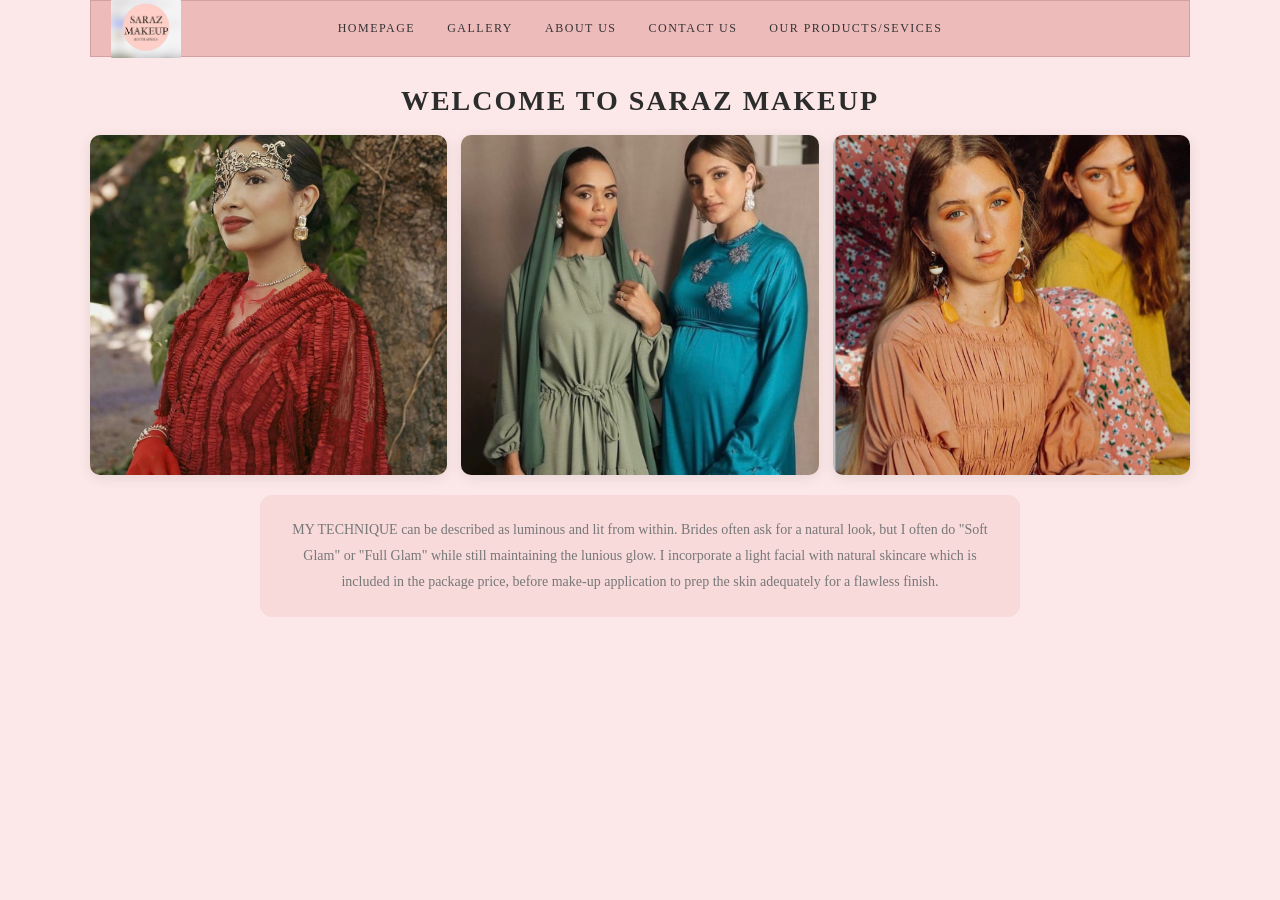
==== IWED 1/index.html @ 68360270 "Add files via upload" ====
<!DOCTYPE html>
<html lang="en"> 
    <head>
        <meta charset="utf-8">
        <meta name="viewport" content="width=device-width, initial-scale=1.0">
        <title>HomePage</title>
        <link rel="stylesheet" href="css/style.css">
        </head> 

        <body>
         <nav>
    <img src="images/logo.jpeg" class="nav-logo">
    <a href = "index.html"> homePage </a>   
    <a href = "gallery.html"> gallery </a>
    <a href = "about.html"> about us </a>
    <a href = "contact.html"> contact us </a>
    <a href = "product_services.html"> our products/sevices </a>
    </nav>    
    <figure class="logo-container">
        <img src="images/logo.jpeg" width="100" height="100">
        <h2>makeup artist</h2>
    </figure>
    <h1>WELCOME TO SARAZ MAKEUP</h1>
 <body class="page-content">
        <div class="image-row">
            <img src="images/homepage.jpeg" width="400" height="400">
            <img src="images/homepage 1.jpeg" width="400" height="400">
            <img src="images/homepage 2.jpeg" width="400" height="400">
        </div>
    <p1>MY TECHNIQUE can be described as luminous and lit from within. Brides often ask for a natural look, but I often do "Soft Glam" or "Full Glam" while still maintaining the lunious glow. I incorporate a light facial with natural skincare which is included in the package price, before make-up application to prep the skin adequately for a flawless finish.</p1>
</body>
</html>
---- IWED 1/css/style.css ----
/* ============================================================
   SARAZ MAKEUP — Main Stylesheet
   Styled to match the "Imaan Original 3" reference layout.
   ============================================================ */

/* ------------------------------------------------------------
   COLOUR VARIABLES
   Change one value here to update it everywhere on the site.
   ------------------------------------------------------------ */
:root {
    --pink:     #fce8e8;
    --nav-pink: #eebbbb;
    --rose:     #b07882;
    --dark:     #2c2c2c;
    --mid:      #888888;
    --shadow:   0 3px 14px rgba(0, 0, 0, 0.09);
    --font:     Georgia, 'Times New Roman', serif;
}

/* Full-page pink background so no white gaps on wide screens */
html {
    background-color: var(--pink);
}

/* Centered content column with breathing room */
body {
    background-color: var(--pink);
    max-width: 1100px;
    margin: 0 auto;
    padding: 0 30px 80px;
    font-family: var(--font);
    color: var(--dark);
}

/* ------------------------------------------------------------
   NAVIGATION BAR
   Uses flex so links stay perfectly centered while the logo
   (positioned absolute) sits in the top-left corner.
   ------------------------------------------------------------ */
nav {
    display: flex;
    align-items: center;
    justify-content: center;
    flex-wrap: wrap;
    padding: 20px 24px;
    background-color: var(--nav-pink);
    border: 1.5px solid #d4a0a0;
    position: relative;  /* needed so .nav-logo can be absolute inside it */
}

/* ------------------------------------------------------------
   LOGO INSIDE NAV  (.nav-logo added to <img> inside <nav>)
   position: absolute pulls it to the left edge of the nav bar
   while the flex links remain centred.
   ------------------------------------------------------------ */
.nav-logo {
    position: absolute;
    left: 20px;
    top: 50%;
    transform: translateY(-50%);
    width: 70px;
    height: 70px;
    object-fit: contain;
    border-radius: 8px;
}

/* Nav links */
nav a {
    text-decoration: none;
    color: #333333;
    text-transform: uppercase;
    font-size: 12px;
    letter-spacing: 1.5px;
    margin: 0 16px;
    font-family: var(--font);
    transition: color 0.2s ease;
}

nav a:hover {
    color: var(--rose);
}

/* ------------------------------------------------------------
   HIDE OLD LOGO CONTAINERS
   The logo is now inside the <nav> via .nav-logo, so the
   original .logo-container divs/figures are hidden.
   ------------------------------------------------------------ */
.logo-container {
    display: none;
}

/* ------------------------------------------------------------
   PAGE HEADINGS
   H1 centered and large — matches the reference screenshot.
   ------------------------------------------------------------ */
h1 {
    text-align: center;
    font-size: 28px;
    letter-spacing: 2px;
    text-transform: uppercase;
    color: var(--dark);
    margin: 28px 0 6px;
    font-weight: bold;
}

/* ------------------------------------------------------------
   "MAKEUP ARTIST" SUBTITLE  (.subtitle added after h1 in HTML)
   Centred, small, light — sits directly under the main heading.
   ------------------------------------------------------------ */
.subtitle {
    text-align: center;
    font-size: 15px;
    letter-spacing: 1px;
    color: var(--mid);
    margin: 0 0 22px;
    font-weight: normal;
}

/* ------------------------------------------------------------
   SECTION HEADINGS (h2 — used on gallery, about, etc.)
   ------------------------------------------------------------ */
h2 {
    font-size: 15px;
    letter-spacing: 2px;
    text-transform: uppercase;
    color: var(--rose);
    margin: 28px 0 10px;
    font-weight: normal;
    border-bottom: 1px solid #e0b8b8;
    padding-bottom: 6px;
    text-align: center;
}

/* ------------------------------------------------------------
   DESCRIPTION TEXT BOX  (the <p1> tag in the HTML)
   Styled as a pink rounded card to match the reference.
   display: block makes the non-standard <p1> behave like a
   paragraph.  margin: auto centres it horizontally.
   ------------------------------------------------------------ */
p1 {
    display: block;
    background-color: rgba(238, 187, 187, 0.3);
    border-radius: 12px;
    padding: 22px 30px;
    max-width: 700px;
    margin: 20px auto;
    font-size: 14px;
    line-height: 1.85;
    color: #777777;
    text-align: center;
}

/* Standard paragraphs */
p {
    font-size: 15px;
    line-height: 1.85;
    color: #555555;
    max-width: 750px;
    margin: 14px 0;
}

/* Lists */
ul {
    font-size: 15px;
    line-height: 2;
    color: #555555;
    padding-left: 20px;
    margin: 10px 0;
}

li {
    margin-bottom: 2px;
}

/* ------------------------------------------------------------
   IMAGE ROW  (3 homepage images / behind-the-scenes images)
   flex-wrap removed so all 3 always stay side-by-side.
   flex: 1 1 0 makes each image share the width equally.
   ------------------------------------------------------------ */
.image-row {
    display: flex;
    gap: 14px;
    margin: 18px 0;
}

.image-row img {
    flex: 1 1 0;
    min-width: 0;
    height: 340px;
    object-fit: cover;
    border-radius: 10px;
    box-shadow: var(--shadow);
    cursor: pointer;
    transition: transform 0.25s ease, box-shadow 0.25s ease;
}

.image-row img:hover {
    transform: scale(1.04);
    box-shadow: 0 10px 30px rgba(0, 0, 0, 0.22);
}

/* ------------------------------------------------------------
   GALLERY GRID  (category tiles on the gallery page)
   ------------------------------------------------------------ */
.gallery-grid {
    display: flex;
    flex-wrap: wrap;
    justify-content: center;
    gap: 10px;
    margin: 8px 0 24px;
}

.gallery-grid img {
    width: 260px;
    height: 260px;
    object-fit: cover;
    border-radius: 8px;
    box-shadow: var(--shadow);
    transition: transform 0.2s ease;
}

.gallery-grid img:hover {
    transform: scale(1.03);
}

/* ------------------------------------------------------------
   ABOUT PAGE FLEX  (photo left, bio text right)
   object-position: top crops to the portrait face area.
   ------------------------------------------------------------ */
.about-flex {
    display: flex;
    gap: 40px;
    align-items: flex-start;
    flex-wrap: wrap;
    margin: 18px 0;
}

.about-flex img {
    width: 300px;
    height: auto;
    border-radius: 8px;
    box-shadow: var(--shadow);
    flex-shrink: 0;
}

.about-text {
    flex: 1;
    min-width: 200px;
    padding-top: 6px;
}

/* ------------------------------------------------------------
   PRICING TABLE
   ------------------------------------------------------------ */
table {
    border-collapse: collapse;
    width: 100%;
    max-width: 440px;
    margin: 20px 0;
    font-family: var(--font);
    box-shadow: var(--shadow);
    border-radius: 10px;
    overflow: hidden;
}

th {
    background-color: var(--rose);
    color: white;
    padding: 13px 22px;
    text-align: left;
    letter-spacing: 2px;
    font-size: 12px;
    text-transform: uppercase;
    font-weight: normal;
}

td {
    padding: 12px 22px;
    border-bottom: 1px solid #e0b8b8;
    font-size: 14px;
    color: var(--dark);
}

tr:last-child td {
    border-bottom: none;
}

tr:nth-child(even) td {
    background-color: rgba(244, 204, 204, 0.45);
}

tr:hover td {
    background-color: rgba(176, 120, 130, 0.07);
}

/* ------------------------------------------------------------
   VIDEO WRAPPER  (YouTube embed on products/services page)
   ------------------------------------------------------------ */
.video-wrapper {
    margin: 14px 0 28px;
}

.video-wrapper iframe {
    border-radius: 10px;
    box-shadow: var(--shadow);
    display: block;
    border: none;
}

/* General iframes (Google Form on contact page) */
iframe {
    display: block;
    border: none;
    border-radius: 10px;
    box-shadow: var(--shadow);
    margin: 16px 0;
}

/* Links */
a {
    color: var(--rose);
}

a:hover {
    text-decoration: underline;
}

.video-wrapper {
    width: 560px;
    height: 315px;
    position: relative;
}
.video-link {
    display: block;
    width: 100%;
    height: 100%;
    position: relative;
}
.video-thumbnail {
    width: 100%;
    height: 100%;
    object-fit: cover;
    display: block;
}
/* Play button styling */
.play-button {
    width: 70px;
    height: 70px;
    background-color: rgba(0, 0, 0, 0.6);
    border-radius: 50%;
    position: absolute;
    top: 50%;
    left: 50%;
    transform: translate(-50%, -50%);
}
/* Triangle inside the circle */
.play-button:after {
    content: '';
    position: absolute;
    left: 28px;
    top: 20px;
    border-style: solid;
    border-width: 15px 0 15px 25px;
    border-color: transparent transparent transparent white;

}
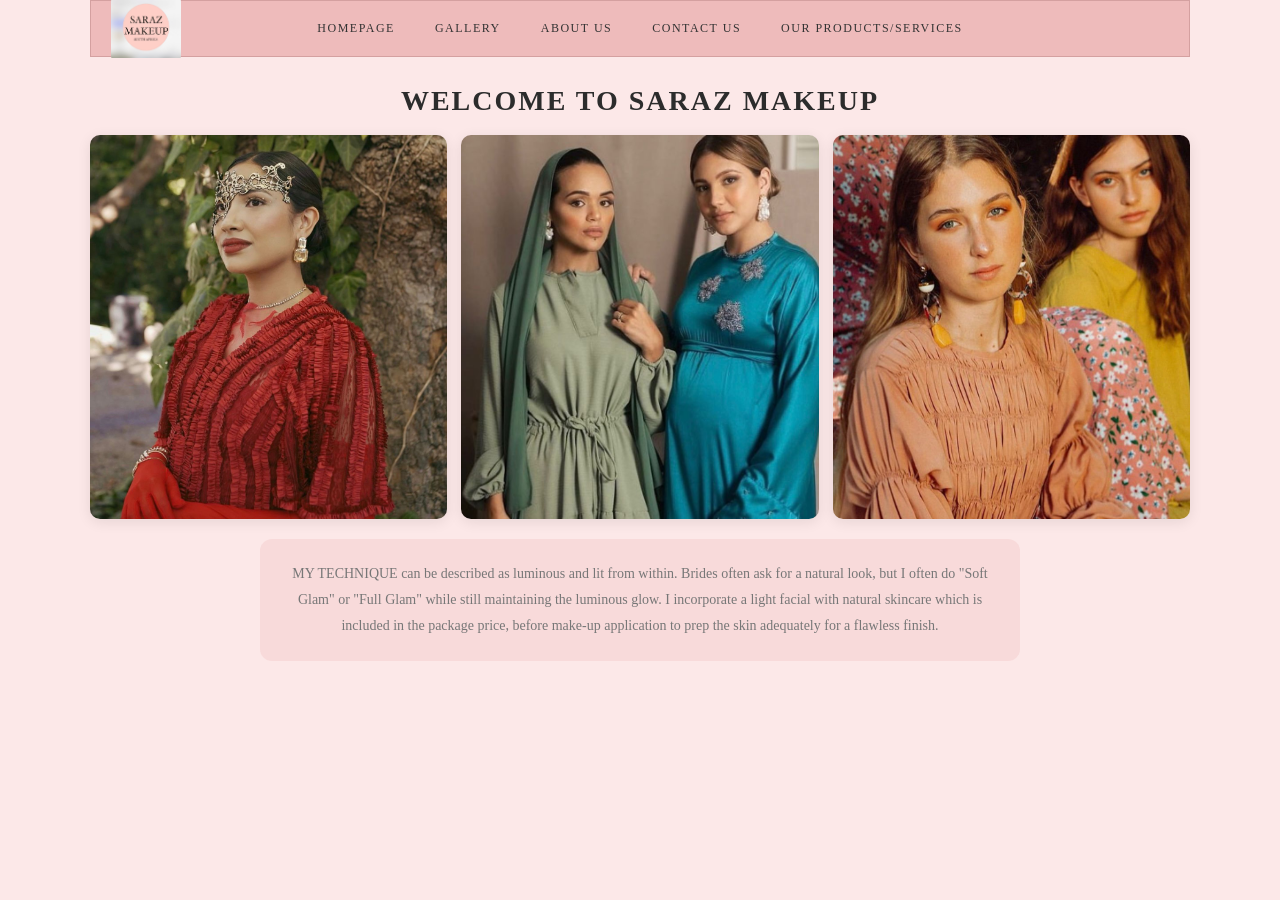
==== commit d28a66d4: "Add files via upload" ====
--- a/IWED 1/index.html
+++ b/IWED 1/index.html
@@ -3,30 +3,76 @@
     <head>
         <meta charset="utf-8">
         <meta name="viewport" content="width=device-width, initial-scale=1.0">
-        <title>HomePage</title>
+
+        <!-- SEO #1: Unique descriptive title -->
+        <title>Saraz Makeup Artist – Professional Makeup in Cape Town</title>
+
+        <!-- SEO #2: Description shown in Google results -->
+        <meta name="description" content="Saraz Makeup is a professional makeup artist based in Cape Town, South Africa. Specialising in bridal, soft glam and full glam looks with a luminous, lit-from-within technique.">
+
+        <!-- SEO #3: Keywords -->
+        <meta name="keywords" content="makeup artist Cape Town, bridal makeup South Africa, soft glam makeup Cape Town, full glam makeup Cape Town, professional makeup artist SA, Saraz makeup">
+
+        <!-- SEO #4: Author -->
+        <meta name="author" content="Saraz Makeup">
+
+        <!-- SEO #5: Tell Google to index this page -->
+        <meta name="robots" content="index, follow">
+
+        <!-- SEO #6: Open Graph — how page looks when shared on WhatsApp/Facebook -->
+        <meta property="og:title" content="Saraz Makeup Artist – Cape Town">
+        <meta property="og:description" content="Professional makeup artist in Cape Town specialising in bridal, soft glam and full glam. Book your appointment today.">
+        <meta property="og:type" content="website">
+        <meta property="og:image" content="images/homepage.jpeg">
+        <meta property="og:locale" content="en_ZA">
+
+        <!-- SEO #7: Canonical URL -->
+        <link rel="canonical" href="index.html">
+
         <link rel="stylesheet" href="css/style.css">
-        </head> 
 
-        <body>
-         <nav>
-    <img src="images/logo.jpeg" class="nav-logo">
-    <a href = "index.html"> homePage </a>   
-    <a href = "gallery.html"> gallery </a>
-    <a href = "about.html"> about us </a>
-    <a href = "contact.html"> contact us </a>
-    <a href = "product_services.html"> our products/sevices </a>
-    </nav>    
-    <figure class="logo-container">
-        <img src="images/logo.jpeg" width="100" height="100">
-        <h2>makeup artist</h2>
-    </figure>
-    <h1>WELCOME TO SARAZ MAKEUP</h1>
- <body class="page-content">
+        <!-- SEO #8: Schema.org — lets Google show your business details in search -->
+        <script type="application/ld+json">
+        {
+            "@context": "https://schema.org",
+            "@type": "BeautySalon",
+            "name": "Saraz Makeup",
+            "description": "Professional makeup artist based in Cape Town, South Africa. Specialising in bridal, soft glam and full glam makeup.",
+            "telephone": "+27720197504",
+            "email": "sarazmakeup.za@gmail.com",
+            "address": {
+                "@type": "PostalAddress",
+                "addressLocality": "Cape Town",
+                "addressCountry": "ZA"
+            }
+        }
+        </script>
+    </head> 
+
+    <body>
+        <nav>
+            <img src="images/logo.jpeg" class="nav-logo" alt="Saraz Makeup Artist logo">
+            <a href="index.html"> homePage </a>   
+            <a href="gallery.html"> gallery </a>
+            <a href="about.html"> about us </a>
+            <a href="contact.html"> contact us </a>
+            <a href="product_services.html"> our products/services </a>
+        </nav>    
+
+        <figure class="logo-container">
+            <img src="images/logo.jpeg" width="100" height="100" alt="Saraz Makeup Artist logo">
+            <h2>makeup artist</h2>
+        </figure>
+
+        <h1>WELCOME TO SARAZ MAKEUP</h1>
+
         <div class="image-row">
-            <img src="images/homepage.jpeg" width="400" height="400">
-            <img src="images/homepage 1.jpeg" width="400" height="400">
-            <img src="images/homepage 2.jpeg" width="400" height="400">
+            <img src="images/homepage.jpeg" width="400" height="400" alt="Professional makeup look by Saraz Makeup Cape Town">
+            <img src="images/homepage 1.jpeg" width="400" height="400" alt="Bridal makeup look by Saraz Makeup Cape Town">
+            <img src="images/homepage 2.jpeg" width="400" height="400" alt="Glam makeup look by Saraz Makeup Cape Town">
         </div>
-    <p1>MY TECHNIQUE can be described as luminous and lit from within. Brides often ask for a natural look, but I often do "Soft Glam" or "Full Glam" while still maintaining the lunious glow. I incorporate a light facial with natural skincare which is included in the package price, before make-up application to prep the skin adequately for a flawless finish.</p1>
-</body>
-</html>
+
+        <p1>MY TECHNIQUE can be described as luminous and lit from within. Brides often ask for a natural look, but I often do "Soft Glam" or "Full Glam" while still maintaining the luminous glow. I incorporate a light facial with natural skincare which is included in the package price, before make-up application to prep the skin adequately for a flawless finish.</p1>
+
+    </body>
+</html>
--- a/IWED 1/css/style.css
+++ b/IWED 1/css/style.css
@@ -1,12 +1,3 @@
-/* ============================================================
-   SARAZ MAKEUP — Main Stylesheet
-   Styled to match the "Imaan Original 3" reference layout.
-   ============================================================ */
-
-/* ------------------------------------------------------------
-   COLOUR VARIABLES
-   Change one value here to update it everywhere on the site.
-   ------------------------------------------------------------ */
 :root {
     --pink:     #fce8e8;
     --nav-pink: #eebbbb;
@@ -17,61 +8,54 @@
     --font:     Georgia, 'Times New Roman', serif;
 }
 
-/* Full-page pink background so no white gaps on wide screens */
 html {
     background-color: var(--pink);
 }
 
-/* Centered content column with breathing room */
+/* UPDATED #3: max-width in % + relative padding */
 body {
     background-color: var(--pink);
-    max-width: 1100px;
+    max-width: 90%;           /* relative — was 1100px */
     margin: 0 auto;
-    padding: 0 30px 80px;
+    padding: 0 5% 5em;        /* relative — was 0 30px 80px */
     font-family: var(--font);
     color: var(--dark);
+    font-size: 1rem;          /* relative base for em/rem */
 }
 
 /* ------------------------------------------------------------
    NAVIGATION BAR
-   Uses flex so links stay perfectly centered while the logo
-   (positioned absolute) sits in the top-left corner.
    ------------------------------------------------------------ */
 nav {
     display: flex;
     align-items: center;
     justify-content: center;
     flex-wrap: wrap;
-    padding: 20px 24px;
+    padding: 1.25rem 1.5rem;   /* relative — was 20px 24px */
     background-color: var(--nav-pink);
     border: 1.5px solid #d4a0a0;
-    position: relative;  /* needed so .nav-logo can be absolute inside it */
-}
-
-/* ------------------------------------------------------------
-   LOGO INSIDE NAV  (.nav-logo added to <img> inside <nav>)
-   position: absolute pulls it to the left edge of the nav bar
-   while the flex links remain centred.
-   ------------------------------------------------------------ */
+    position: relative;
+    gap: 0.5rem;
+}
+
 .nav-logo {
     position: absolute;
-    left: 20px;
+    left: 1.25rem;             /* relative — was 20px */
     top: 50%;
     transform: translateY(-50%);
-    width: 70px;
-    height: 70px;
+    width: 4.375rem;           /* relative — was 70px */
+    height: 4.375rem;
     object-fit: contain;
     border-radius: 8px;
 }
 
-/* Nav links */
 nav a {
     text-decoration: none;
     color: #333333;
     text-transform: uppercase;
-    font-size: 12px;
+    font-size: 0.75rem;        /* relative — was 12px */
     letter-spacing: 1.5px;
-    margin: 0 16px;
+    margin: 0 1rem;            /* relative — was 0 16px */
     font-family: var(--font);
     transition: color 0.2s ease;
 }
@@ -82,8 +66,6 @@
 
 /* ------------------------------------------------------------
    HIDE OLD LOGO CONTAINERS
-   The logo is now inside the <nav> via .nav-logo, so the
-   original .logo-container divs/figures are hidden.
    ------------------------------------------------------------ */
 .logo-container {
     display: none;
@@ -91,102 +73,87 @@
 
 /* ------------------------------------------------------------
    PAGE HEADINGS
-   H1 centered and large — matches the reference screenshot.
    ------------------------------------------------------------ */
 h1 {
     text-align: center;
-    font-size: 28px;
+    font-size: 1.75rem;        /* relative — was 28px */
     letter-spacing: 2px;
     text-transform: uppercase;
     color: var(--dark);
-    margin: 28px 0 6px;
+    margin: 1.75rem 0 0.375rem; /* relative */
     font-weight: bold;
 }
 
-/* ------------------------------------------------------------
-   "MAKEUP ARTIST" SUBTITLE  (.subtitle added after h1 in HTML)
-   Centred, small, light — sits directly under the main heading.
-   ------------------------------------------------------------ */
 .subtitle {
     text-align: center;
-    font-size: 15px;
+    font-size: 0.94rem;        /* relative — was 15px */
     letter-spacing: 1px;
     color: var(--mid);
-    margin: 0 0 22px;
+    margin: 0 0 1.375rem;
     font-weight: normal;
 }
 
-/* ------------------------------------------------------------
-   SECTION HEADINGS (h2 — used on gallery, about, etc.)
-   ------------------------------------------------------------ */
 h2 {
-    font-size: 15px;
+    font-size: 0.94rem;        /* relative — was 15px */
     letter-spacing: 2px;
     text-transform: uppercase;
     color: var(--rose);
-    margin: 28px 0 10px;
+    margin: 1.75rem 0 0.625rem;
     font-weight: normal;
     border-bottom: 1px solid #e0b8b8;
-    padding-bottom: 6px;
+    padding-bottom: 0.375rem;
     text-align: center;
 }
 
 /* ------------------------------------------------------------
-   DESCRIPTION TEXT BOX  (the <p1> tag in the HTML)
-   Styled as a pink rounded card to match the reference.
-   display: block makes the non-standard <p1> behave like a
-   paragraph.  margin: auto centres it horizontally.
+   DESCRIPTION TEXT BOX
    ------------------------------------------------------------ */
 p1 {
     display: block;
     background-color: rgba(238, 187, 187, 0.3);
     border-radius: 12px;
-    padding: 22px 30px;
+    padding: 1.375rem 1.875rem; /* relative — was 22px 30px */
     max-width: 700px;
-    margin: 20px auto;
-    font-size: 14px;
+    margin: 1.25rem auto;
+    font-size: 0.875rem;       /* relative — was 14px */
     line-height: 1.85;
     color: #777777;
     text-align: center;
 }
 
-/* Standard paragraphs */
 p {
-    font-size: 15px;
+    font-size: 0.94rem;        /* relative — was 15px */
     line-height: 1.85;
     color: #555555;
     max-width: 750px;
-    margin: 14px 0;
-}
-
-/* Lists */
+    margin: 0.875rem 0;
+}
+
 ul {
-    font-size: 15px;
+    font-size: 0.94rem;        /* relative — was 15px */
     line-height: 2;
     color: #555555;
-    padding-left: 20px;
-    margin: 10px 0;
+    padding-left: 1.25rem;     /* relative — was 20px */
+    margin: 0.625rem 0;
 }
 
 li {
-    margin-bottom: 2px;
-}
-
-/* ------------------------------------------------------------
-   IMAGE ROW  (3 homepage images / behind-the-scenes images)
-   flex-wrap removed so all 3 always stay side-by-side.
-   flex: 1 1 0 makes each image share the width equally.
+    margin-bottom: 0.125rem;
+}
+
+/* ------------------------------------------------------------
+   IMAGE ROW
    ------------------------------------------------------------ */
 .image-row {
     display: flex;
-    gap: 14px;
-    margin: 18px 0;
+    gap: 0.875rem;             /* relative — was 14px */
+    margin: 1.125rem 0;
 }
 
 .image-row img {
     flex: 1 1 0;
     min-width: 0;
-    height: 340px;
+    height: 21.25rem;          /* relative — was 340px */
     object-fit: cover;
     border-radius: 10px;
     box-shadow: var(--shadow);
@@ -200,19 +167,19 @@
 }
 
 /* ------------------------------------------------------------
-   GALLERY GRID  (category tiles on the gallery page)
+   GALLERY GRID
    ------------------------------------------------------------ */
 .gallery-grid {
     display: flex;
     flex-wrap: wrap;
     justify-content: center;
-    gap: 10px;
-    margin: 8px 0 24px;
+    gap: 0.625rem;             /* relative — was 10px */
+    margin: 0.5rem 0 1.5rem;
 }
 
 .gallery-grid img {
-    width: 260px;
-    height: 260px;
+    width: 16.25rem;           /* relative — was 260px */
+    height: 16.25rem;
     object-fit: cover;
     border-radius: 8px;
     box-shadow: var(--shadow);
@@ -224,19 +191,18 @@
 }
 
 /* ------------------------------------------------------------
-   ABOUT PAGE FLEX  (photo left, bio text right)
-   object-position: top crops to the portrait face area.
+   ABOUT PAGE FLEX
    ------------------------------------------------------------ */
 .about-flex {
     display: flex;
-    gap: 40px;
+    gap: 2.5rem;               /* relative — was 40px */
     align-items: flex-start;
     flex-wrap: wrap;
-    margin: 18px 0;
+    margin: 1.125rem 0;
 }
 
 .about-flex img {
-    width: 300px;
+    width: 18.75rem;           /* relative — was 300px */
     height: auto;
     border-radius: 8px;
     box-shadow: var(--shadow);
@@ -245,8 +211,8 @@
 
 .about-text {
     flex: 1;
-    min-width: 200px;
-    padding-top: 6px;
+    min-width: 12.5rem;        /* relative — was 200px */
+    padding-top: 0.375rem;
 }
 
 /* ------------------------------------------------------------
@@ -255,8 +221,8 @@
 table {
     border-collapse: collapse;
     width: 100%;
-    max-width: 440px;
-    margin: 20px 0;
+    max-width: 27.5rem;        /* relative — was 440px */
+    margin: 1.25rem 0;
     font-family: var(--font);
     box-shadow: var(--shadow);
     border-radius: 10px;
@@ -266,18 +232,18 @@
 th {
     background-color: var(--rose);
     color: white;
-    padding: 13px 22px;
+    padding: 0.8125rem 1.375rem; /* relative — was 13px 22px */
     text-align: left;
     letter-spacing: 2px;
-    font-size: 12px;
+    font-size: 0.75rem;
     text-transform: uppercase;
     font-weight: normal;
 }
 
 td {
-    padding: 12px 22px;
+    padding: 0.75rem 1.375rem; /* relative — was 12px 22px */
     border-bottom: 1px solid #e0b8b8;
-    font-size: 14px;
+    font-size: 0.875rem;
     color: var(--dark);
 }
 
@@ -294,58 +260,33 @@
 }
 
 /* ------------------------------------------------------------
-   VIDEO WRAPPER  (YouTube embed on products/services page)
+   VIDEO + IFRAMES
    ------------------------------------------------------------ */
 .video-wrapper {
-    margin: 14px 0 28px;
-}
-
-.video-wrapper iframe {
-    border-radius: 10px;
-    box-shadow: var(--shadow);
-    display: block;
-    border: none;
-}
-
-/* General iframes (Google Form on contact page) */
-iframe {
-    display: block;
-    border: none;
-    border-radius: 10px;
-    box-shadow: var(--shadow);
-    margin: 16px 0;
-}
-
-/* Links */
-a {
-    color: var(--rose);
-}
-
-a:hover {
-    text-decoration: underline;
-}
-
-.video-wrapper {
-    width: 560px;
-    height: 315px;
+    margin: 0.875rem 0 1.75rem;
+    width: 100%;               /* UPDATED #3: was fixed 560px */
+    max-width: 35rem;
+    aspect-ratio: 16 / 9;      /* UPDATED #3: keeps ratio on all screens */
     position: relative;
 }
+
 .video-link {
     display: block;
     width: 100%;
     height: 100%;
     position: relative;
 }
+
 .video-thumbnail {
     width: 100%;
     height: 100%;
     object-fit: cover;
     display: block;
 }
-/* Play button styling */
+
 .play-button {
-    width: 70px;
-    height: 70px;
+    width: 4.375rem;
+    height: 4.375rem;
     background-color: rgba(0, 0, 0, 0.6);
     border-radius: 50%;
     position: absolute;
@@ -353,7 +294,7 @@
     left: 50%;
     transform: translate(-50%, -50%);
 }
-/* Triangle inside the circle */
+
 .play-button:after {
     content: '';
     position: absolute;
@@ -362,5 +303,182 @@
     border-style: solid;
     border-width: 15px 0 15px 25px;
     border-color: transparent transparent transparent white;
-
+}
+
+/* General iframes — UPDATED #3: fully fluid */
+iframe {
+    display: block;
+    border: none;
+    border-radius: 10px;
+    box-shadow: var(--shadow);
+    margin: 1rem 0;
+    width: 100%;               /* UPDATED #3: was fixed 600px */
+    max-width: 100%;
+}
+
+a {
+    color: var(--rose);
+}
+
+a:hover {
+    text-decoration: underline;
+}
+
+/* ============================================================
+   MEDIA QUERIES — ADDED FOR REQUIREMENT #3
+   ============================================================ */
+
+/* ── TABLET: screens up to 900px ── */
+@media (max-width: 900px) {
+
+    body {
+        padding: 0 4% 4em;
+    }
+
+    /* Nav: increase spacing so links wrap cleanly */
+    nav {
+        padding: 1rem;
+        justify-content: center;
+    }
+
+    /* Logo hides on smaller nav to save space */
+    .nav-logo {
+        display: none;
+    }
+
+    nav a {
+        margin: 0 0.6rem;
+        font-size: 0.7rem;
+    }
+
+    h1 {
+        font-size: 1.4rem;
+    }
+
+    /* Image row: 2 images per row instead of 3 */
+    .image-row {
+        flex-wrap: wrap;
+    }
+
+    .image-row img {
+        flex: 1 1 45%;
+        height: 14rem;
+    }
+
+    /* About: stack photo above text */
+    .about-flex {
+        flex-direction: column;
+    }
+
+    .about-flex img {
+        width: 100%;
+        max-width: 22rem;
+    }
+
+    /* Gallery: 2 columns */
+    .gallery-grid img {
+        width: 45%;
+        height: 12rem;
+    }
+}
+
+/* ── MOBILE: screens up to 600px ── */
+@media (max-width: 600px) {
+
+    body {
+        padding: 0 3% 3em;
+        font-size: 0.9rem;
+    }
+
+    /* Nav: stack links vertically */
+    nav {
+        flex-direction: column;
+        padding: 0.75rem 1rem;
+        gap: 0.4rem;
+    }
+
+    .nav-logo {
+        display: none;
+    }
+
+    nav a {
+        margin: 0;
+        font-size: 0.68rem;
+        letter-spacing: 1px;
+    }
+
+    h1 {
+        font-size: 1.2rem;
+        letter-spacing: 1px;
+    }
+
+    h2 {
+        font-size: 0.82rem;
+    }
+
+    p1 {
+        padding: 1rem;
+        font-size: 0.82rem;
+    }
+
+    /* Image row: single column on mobile */
+    .image-row {
+        flex-direction: column;
+    }
+
+    .image-row img {
+        width: 100%;
+        height: 12rem;
+    }
+
+    /* Gallery: single column */
+    .gallery-grid img {
+        width: 90%;
+        height: 11rem;
+    }
+
+    /* About: single column */
+    .about-flex {
+        flex-direction: column;
+    }
+
+    .about-flex img {
+        width: 100%;
+    }
+
+    /* Table: scrollable on small screens */
+    table {
+        display: block;
+        overflow-x: auto;
+        -webkit-overflow-scrolling: touch;
+    }
+
+    /* Google Form iframe: full width, shorter height */
+    iframe {
+        width: 100%;
+        height: 30rem;
+    }
+
+    /* Pricing table full width */
+    table {
+        max-width: 100%;
+    }
+}
+
+/* ── LARGE SCREENS: 1200px+ ── */
+@media (min-width: 1200px) {
+
+    body {
+        max-width: 1100px;
+        font-size: 1.05rem;
+    }
+
+    .image-row img {
+        height: 24rem;
+    }
+
+    .gallery-grid img {
+        width: 18rem;
+        height: 18rem;
+    }
 }
